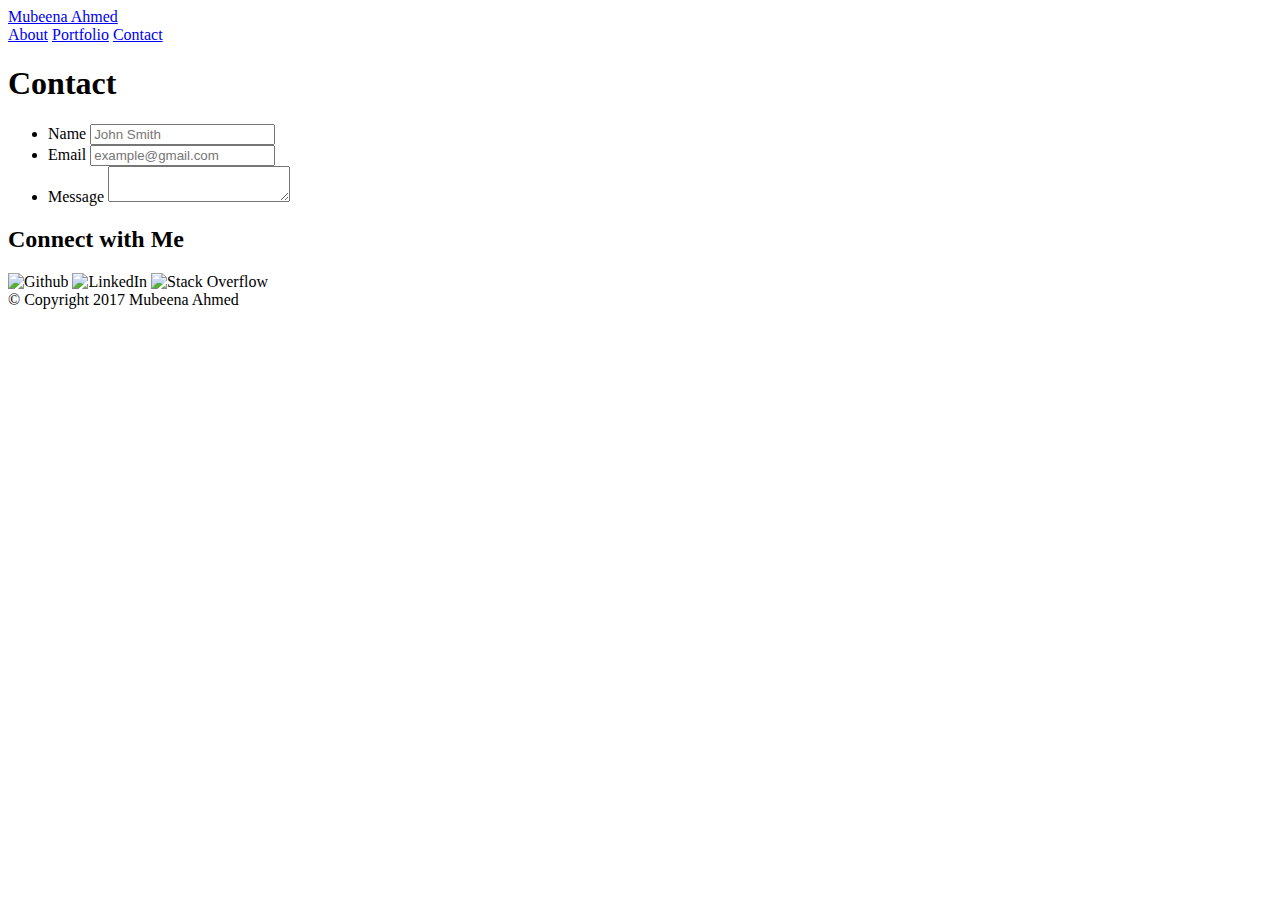
==== contact.html @ b0db2ca8 "my edited contact.html" ====
<!DOCTYPE html>

<html lang="en-us">

<head>
  <meta charset="UTF-8">
  <title>Mubeena Ahmed | Web developer</title>
  <link rel="stylesheet" type="text/css" href="assets/css/reset.css">
  <link rel="stylesheet" type="text/css" href="assets/css/style.css">



</head>

<body>

  <header id="masthead">  
    <div class="container">
      <a href="index.html" id="logo">Mubeena Ahmed</a>
          <nav>
              <a href="index.html">About</a>
              <a href="portfolio.html">Portfolio</a>
              <a href="contact.html">Contact</a>
          </nav>
    </div>
  </header>

  <div id="main-container" class="container">
    <section class="main-container">
      <h1>Contact</h1>
		
		<form id="contact-form">
			<ul>
				<li>
					<label for="name">Name</label>
					<input type="text" name="name" id="name" placeholder="John Smith" required="required">
				</li>
				<li>
					<label for="email">Email</label>
					<input type="text" name="email" id="email" placeholder="example@gmail.com" required="required">
				</li>
				<li>
					<label for="message">Message</label>
					<textarea id="message" name="message" required="required"></textarea>
				</li>
			</ul>
			<imput type="submit" name="submit">

		</form>
     
  
    </section> 

    <section class="sidebar">
        <div id="connect">
          <h2>Connect with Me</h2>

          <img src="assets/images/if_github_401441.png" class="social" alt="Github">
          <img src="assets/images/if_square-linkedin_317725.png" class="social" alt="LinkedIn">
          <img src="assets/images/if_stackoverflow_273179.png"  alt="Stack Overflow" style="height:62px;width:62px">


        </div>



    </section>

  </div>

<footer>
    <div class="container">
    &copy; Copyright 2017 Mubeena Ahmed 

    </div>

</footer>

</body>
</html>
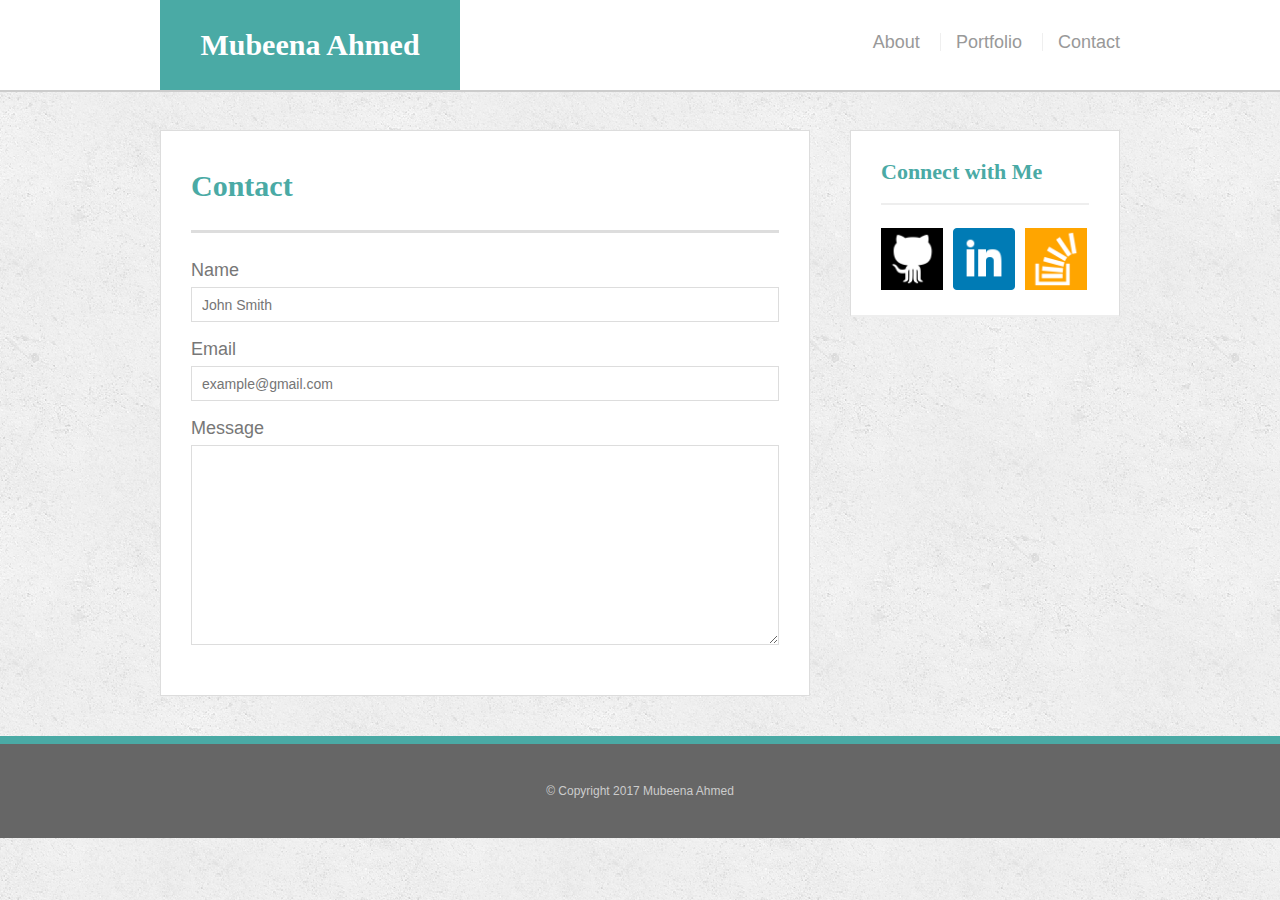
==== commit a1a5bda6: "my updated contact.html file" ====
--- a/contact.html
+++ b/contact.html
@@ -4,6 +4,7 @@
 
 <head>
   <meta charset="UTF-8">
+  <meta name="viewport" content="width=device-width, initial-scale=1.0">
   <title>Mubeena Ahmed | Web developer</title>
   <link rel="stylesheet" type="text/css" href="assets/css/reset.css">
   <link rel="stylesheet" type="text/css" href="assets/css/style.css">
--- a/assets/css/style.css
+++ b/assets/css/style.css
@@ -0,0 +1,329 @@
+*{
+	box-sizing: border-box;
+}
+
+body{
+	background: url('../images/concrete_seamless.png');
+	font-size: 18px;
+	line-height: 34px;
+	font-family: 'Arial', 'Helvetica Neue', Helvetica, sans-serif;
+	color: #777;
+
+}
+
+.container{
+	width: 100%;
+	max-width: 960px;
+	margin: 0 auto;
+	clear: both;
+}
+
+h1, h2, h3, p {
+	margin-bottom: 20px;
+}
+
+p:last-child{
+	margin-bottom: 0;
+}
+
+h1, h2, h3{
+	font-family: 'Georgia', Times, Times New Roman, serif;
+	font-weight: 700;
+	color: #4aaaa5;
+
+}
+
+h1 {
+	font-size: 30px;
+	line-height: 49px;
+	border-bottom: 3px solid #ddd;
+	padding-bottom: 20px;
+}
+
+h2, h3{
+	font-size: 22px;
+}
+/*header*/
+
+#masthead{
+	background: #fff;
+	margin: 0 0 30px;
+	z-index: 99;
+	color: #fff;
+	overflow: auto;
+	border-bottom: 2px solid #ccc;
+	position: fixed;
+	width: 100%;
+}
+
+#logo{
+	width: 300px;
+	height: 90px;
+	background: #4aaaa5;
+	float: left;
+	font-family: 'Georgia', Times, Times New Roman, serif;
+	text-align: center;
+	line-height: 90px;
+	color: #fff;
+	font-weight: 700;
+	font-size: 30px;
+	text-decoration: none;
+
+}
+
+nav{
+	float: right;
+	margin-top: 25px;
+}
+
+nav a{
+	color: #999;
+	text-decoration: none;
+	margin-left: 15px;
+	display: inline-block;
+	border-left: 1px solid #efefef;
+	padding-left: 15px;
+	line-height: 18px;
+
+}
+
+nav a:first-child{
+	border-left: 0 none;
+}
+
+/*main*/
+#main-container{
+	padding-top: 130px;
+}
+
+.main-container{
+	background: #fff;
+	padding: 30px;
+	margin: 0 0 40px 0;
+	width: 100%;
+	max-width: 650px;
+	float: left;
+	border: 1px solid #ddd;
+}
+
+.auth-image{
+	width: 200px;
+	height: auto;
+	margin-top: 10px;
+	float: left;
+	margin-right: 25px;
+}
+
+/*sidebar*/
+.sidebar{
+	background: #fff;
+	padding: 30px;
+	width: 100%;
+	max-width: 270px;
+	float: right;
+	border: 1px solid #ddd;
+	margin-bottom: 20px;
+}
+
+h3, .sidebar, h2{
+	border-bottom: 2px solid #eee;
+	padding-bottom: 20px;
+	margin-bottom: 15px;
+	line-height: 22px;
+}
+
+.social{
+	width: 62px;
+	height: 62px;
+	margin-top: 8px;
+	margin-right: 5px;
+}
+
+.social:last-child{
+	margin-right: 0;
+}
+
+/*footer*/
+footer{
+	background: #666;
+	color: #fff;
+	padding: 30px 0;
+	clear: both;
+	border-top: 8px solid #4aaaa5;
+	color: #ccc;
+	font-size: 12px;
+	text-align: center;
+}
+
+/*portfolio*/
+
+.work{
+	width: 274px;
+	overflow: auto;
+	position: relative;
+	float: left;
+	margin: 20px 0 25px;
+}
+
+.work:nth-child(even){
+	margin-right: 40px;
+}
+
+.work img{
+	width: 100%;
+	border: 0 none;
+	opacity: .8;
+}
+
+.work h3{
+	border-bottom: 0;
+	background: #4aaaa5;
+	color: #fff;
+	text-align: center;
+	position: absolute;
+	bottom: 15px;
+	padding: 5px;
+	width: 100%;
+	line-height: 30px;
+	margin-bottom: 0;
+	font-weight:300;
+}
+
+/*contact*/
+
+#contact-form ul{
+	margin-bottom: 20px;
+}
+
+#contact-form li{
+	margin-bottom: 10px;
+}
+
+label,
+input[type=text],
+input[type=email],
+textarea{
+	display: block;
+	width: 100%;
+}
+
+input[type=text],
+input[type=email],
+textarea{
+	height: 35px;
+	border: 1px solid #ddd;
+	padding: 0 10px;
+	font-size: 14px;
+}
+
+textarea{
+	height: 200px;
+}
+
+input[type=submit] {
+	background: #4aaaa5;
+	border: 0 none;
+	color: #fff;
+	font-size: 18px;
+	padding: 10px 30px;
+	cursor: pointer;
+}
+
+@media (min-width:769px) and (max-width: 980px) {
+	.container{
+		width: 90%;
+	}
+
+	#mastheader{
+		width: 94%;
+	}
+
+	#main-container{
+		width: 94%;
+	}
+
+	section .main-container{
+		width: 50%;
+		height: 50%;
+		padding: 2;
+		margin-left: 2px;
+		margin-right: 1px;
+		float: left;
+		
+	}
+
+	section .auth-image{
+		float: none;
+		height: 150px;
+		width: 100px;
+		margin-left: 150px;
+		clear: both;
+
+	}
+
+	.sidebar{
+		width: 30%;
+		margin-left: 1px;
+		float: right;
+		margin-right: 0px;
+	}
+
+	.work auth-image{
+		width: 100%;
+		overflow: auto;
+	}
+
+	footer{
+		width: 100%;
+	}
+}
+
+@media (min-width:481px) and (max-width: 768px) {
+	.container{
+		width: 100%;
+	}
+
+	a#logo{
+		margin-left: 10px;
+	}
+
+	nav a{
+		padding-left: 5px;
+	}
+
+	nav a:last-child{
+		margin-right: 10px;
+	}
+
+	section.main-container {
+		width: 100%;
+		height: auto;
+		padding: 5px;
+		margin-left: 10px;
+		margin-right: 10px;
+		float: none;
+		max-width: 750px;
+		
+	}
+
+	section .auth-image{
+		float: left;
+		height: 150px;
+		width: 100px;
+		margin-left: 10px;
+		
+	}
+
+	p .main-container{
+		width: 100%;
+		}
+
+	section.sidebar{
+		width: 100%;
+		max-width: 750px;
+		height: 50%;
+		margin-left: 10px;
+		float: left;
+		margin-right: 10px;
+	}
+}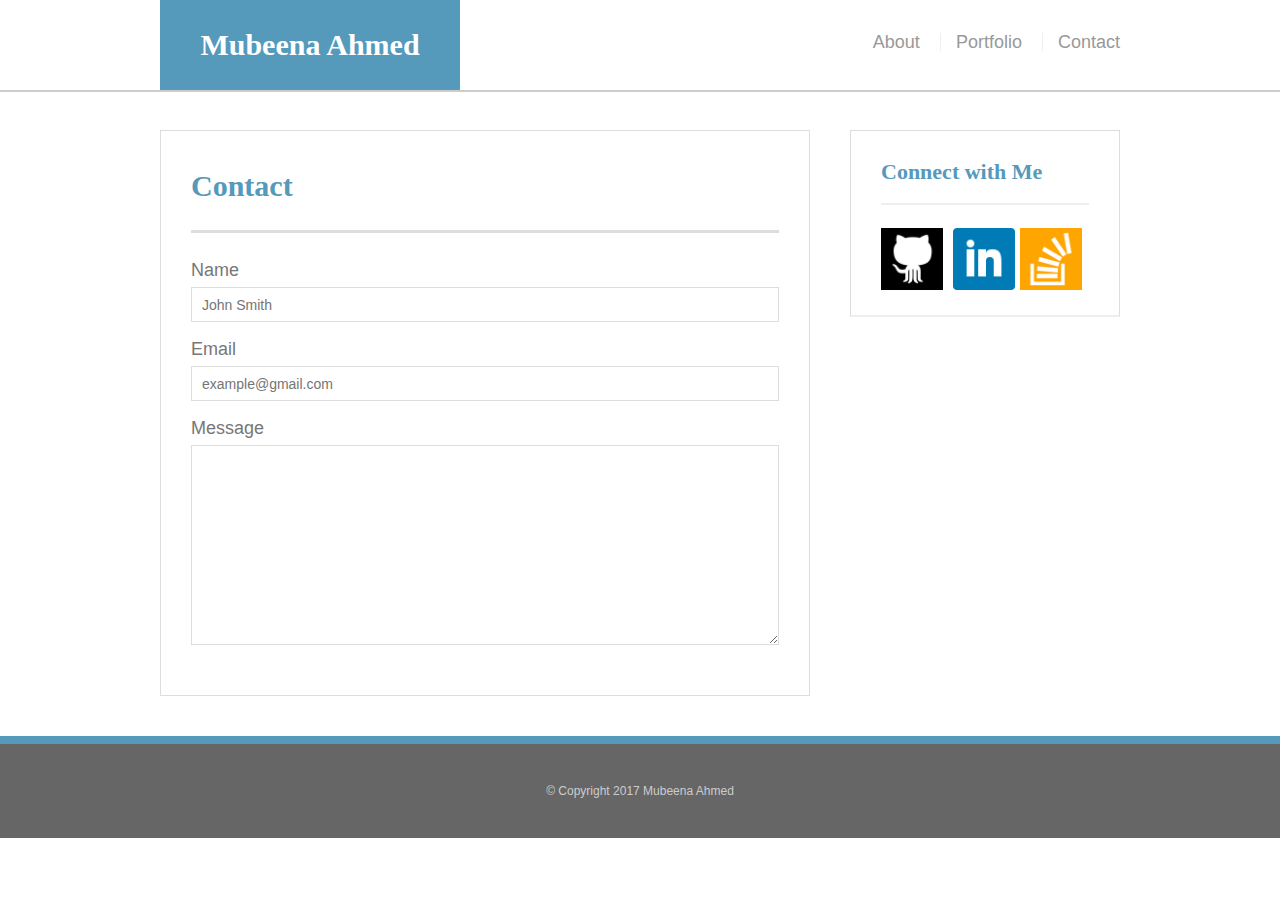
==== commit dac47c3b: "linkedin profile link added" ====
--- a/contact.html
+++ b/contact.html
@@ -57,7 +57,9 @@
           <h2>Connect with Me</h2>
 
           <img src="assets/images/if_github_401441.png" class="social" alt="Github">
-          <img src="assets/images/if_square-linkedin_317725.png" class="social" alt="LinkedIn">
+
+          <a href="https://www.linkedin.com/in/mubeena-ahmed-b1229b14b/"><img src="assets/images/if_square-linkedin_317725.png" class="social" alt="LinkedIn"></a>
+          
           <img src="assets/images/if_stackoverflow_273179.png"  alt="Stack Overflow" style="height:62px;width:62px">
 
 
--- a/assets/css/style.css
+++ b/assets/css/style.css
@@ -3,7 +3,11 @@
 }
 
 body{
-	background: url('../images/concrete_seamless.png');
+	background: url('../images/patrick-tomasso-208114-unsplash.jpg');
+	-webkit-background-size: cover;
+	  -moz-background-size: cover;
+	  -o-background-size: cover;
+	  background-size: 100%;
 	font-size: 18px;
 	line-height: 34px;
 	font-family: 'Arial', 'Helvetica Neue', Helvetica, sans-serif;
@@ -29,7 +33,7 @@
 h1, h2, h3{
 	font-family: 'Georgia', Times, Times New Roman, serif;
 	font-weight: 700;
-	color: #4aaaa5;
+	color: #5599BB;
 
 }
 
@@ -59,7 +63,7 @@
 #logo{
 	width: 300px;
 	height: 90px;
-	background: #4aaaa5;
+	background: #5599BB;
 	float: left;
 	font-family: 'Georgia', Times, Times New Roman, serif;
 	text-align: center;
@@ -149,7 +153,7 @@
 	color: #fff;
 	padding: 30px 0;
 	clear: both;
-	border-top: 8px solid #4aaaa5;
+	border-top: 8px solid #5599BB;
 	color: #ccc;
 	font-size: 12px;
 	text-align: center;
@@ -177,7 +181,7 @@
 
 .work h3{
 	border-bottom: 0;
-	background: #4aaaa5;
+	background: #5599BB;
 	color: #fff;
 	text-align: center;
 	position: absolute;
@@ -221,7 +225,7 @@
 }
 
 input[type=submit] {
-	background: #4aaaa5;
+	background: #5599BB;
 	border: 0 none;
 	color: #fff;
 	font-size: 18px;
@@ -229,7 +233,7 @@
 	cursor: pointer;
 }
 
-@media (min-width:769px) and (max-width: 980px) {
+@media screen and (max-width: 980px) {
 	.container{
 		width: 90%;
 	}
@@ -252,6 +256,8 @@
 		
 	}
 
+
+
 	section .auth-image{
 		float: none;
 		height: 150px;
@@ -268,7 +274,7 @@
 		margin-right: 0px;
 	}
 
-	.work auth-image{
+	.work img{
 		width: 100%;
 		overflow: auto;
 	}
@@ -278,7 +284,7 @@
 	}
 }
 
-@media (min-width:481px) and (max-width: 768px) {
+@media screen and (max-width: 768px) {
 	.container{
 		width: 100%;
 	}
@@ -297,12 +303,12 @@
 
 	section.main-container {
 		width: 100%;
-		height: auto;
+		height: 100%;
 		padding: 5px;
 		margin-left: 10px;
 		margin-right: 10px;
 		float: none;
-		max-width: 750px;
+		/*max-width: 750px;*/
 		
 	}
 
@@ -318,12 +324,101 @@
 		width: 100%;
 		}
 
+	.work img{
+		width: 97%;
+	}
+
 	section.sidebar{
 		width: 100%;
-		max-width: 750px;
+		min-width: 650px;
 		height: 50%;
 		margin-left: 10px;
 		float: left;
 		margin-right: 10px;
 	}
-}+
+	.sidebar{
+		width: 100%;
+		margin-left: 1px;
+		float: left;
+		margin-right: 0px;
+	}
+}
+
+@media screen and (max-width: 640px) {
+
+	body{
+		width: 640px;
+	}
+
+
+	#mastheader{
+		position: static;
+		background: #fff;
+		width: 100%;
+		height: auto;
+
+	}
+
+#logo{
+	width: 100%;
+	height: 90px;
+	background: #5599BB;
+	float: none;
+	font-family: 'Georgia', Times, Times New Roman, serif;
+	text-align: center;
+	line-height: 90px;
+	color: #fff;
+	font-weight: 700;
+	font-size: 30px;
+	text-decoration: none;
+
+}
+
+a#logo{
+	margin-left: 0%;
+	padding: 5% 33% 5% 26%;
+
+
+}
+
+nav{
+	float: none;
+	margin-top: 25px;
+	text-decoration: none;
+	text-align: center;
+}
+
+section.main-container {
+	margin-top: 5%;
+	height: 900px;
+}
+
+.auth-image{
+	float: none;
+	height: 175px;
+	border: 5px solid #ccc;
+	margin-left: 40%;
+
+}
+section.sidebar{
+	min-width: 600px;
+	margin-top: -3%;
+	float: left;
+}
+
+.work img{
+	width: 285px;
+	height: 150px;
+
+
+}
+div.work{
+	width: 50%;
+	float: none;
+	margin: 0px 15px 0px 140px;
+}
+
+	p{
+		display: inline-block;
+	}